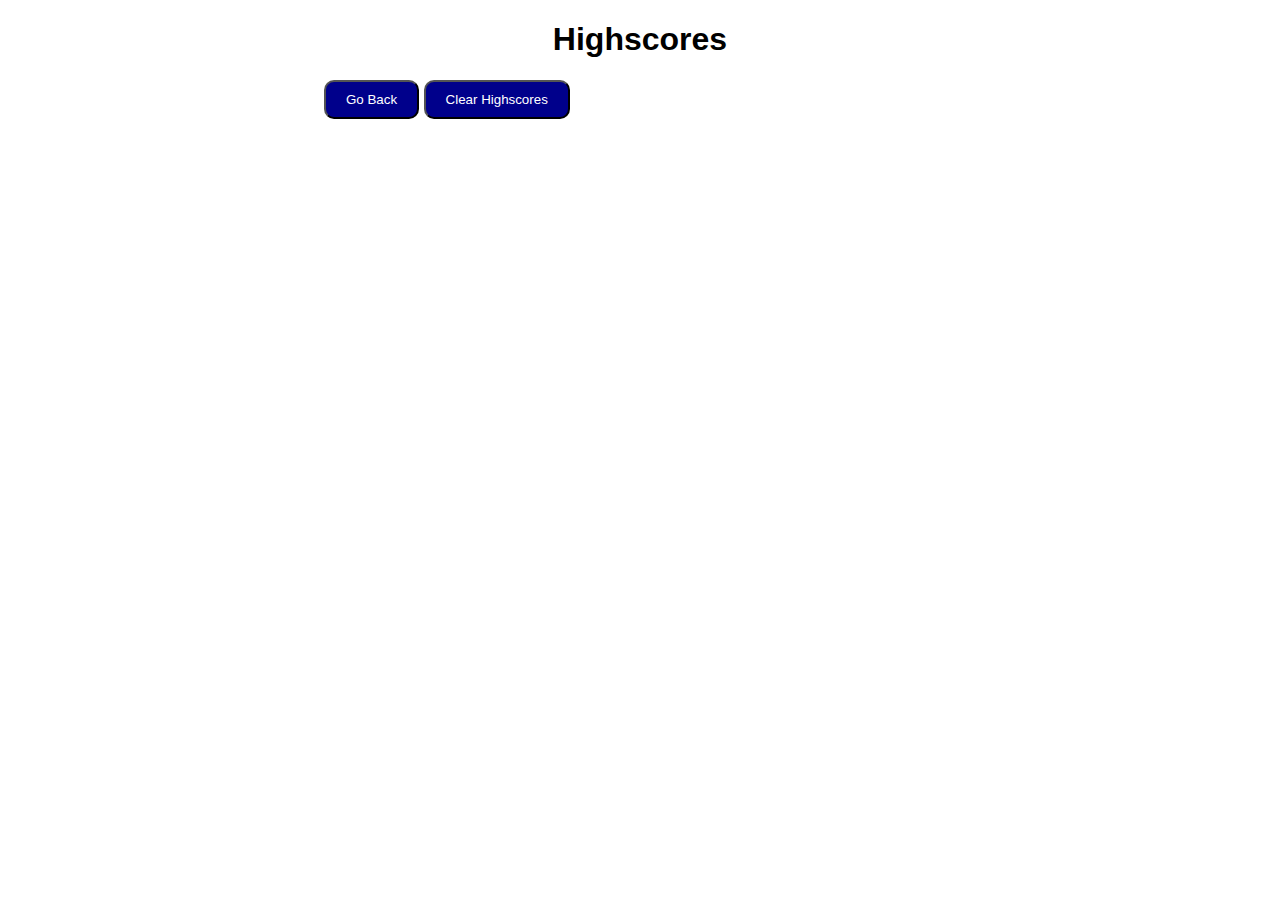
==== scorerecord.html @ 44aa88b6 "Added code to retrieve data regarding previous scores from localstorage" ====
<!DOCTYPE html>
<html lang="en">
<head>
    <meta charset="UTF-8">
    <meta name="viewport" content="width=device-width, initial-scale=1.0">
    <title>Code Quiz Highscores</title>
    <link rel="stylesheet" type="text/css" href="style.css">
</head>
<body>
    <main class="container">
        <h1>Highscores</h1>
        <ol id="highscores-list"></ol>
        <a href="index.html">
            <button class="button">Go Back</button>
        </a>
        <button class="button" id="clear-highscores">Clear Highscores</button>
    </main>
    
    <script type="text/javascript" src="scorerecord.js"></script>
</body>
</html>
---- style.css ----
* {
    box-sizing: border-box;
}

body {
    font-family: Verdana, Geneva, Tahoma, sans-serif;
}

a {
    color:white;
    text-decoration: none;
}

header p {
    margin: 0;
}

.timer-area {
    float: right;
    overflow: auto;
    font-weight: bold;
}

/* wrapper */
.container {
    width: 50%;
    min-width: 400px;
    margin: 0 auto;
}

h1 {
    text-align: center;
}
/* button class */
.button {
    background: darkblue;
    color: white;
    border-radius: 10px;
    padding: 10px 20px;
}

.button:hover {
    background:yellowgreen;
}

.button:focus {
    outline: none;
}

.answer-list {
    list-style: none;
    padding: 0;
}
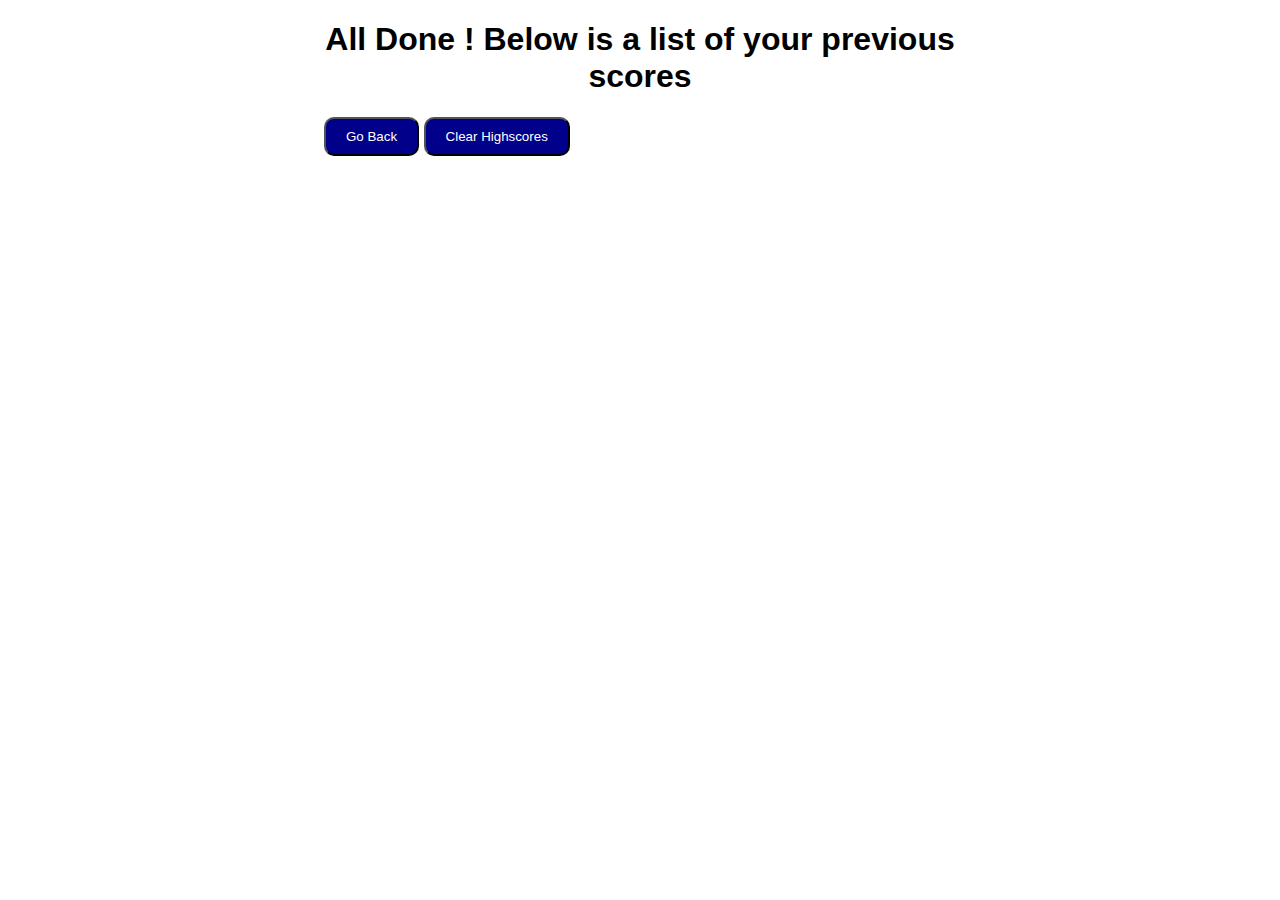
==== commit 731875a3: "Updated text headings in scorerecord.html" ====
--- a/scorerecord.html
+++ b/scorerecord.html
@@ -3,12 +3,12 @@
 <head>
     <meta charset="UTF-8">
     <meta name="viewport" content="width=device-width, initial-scale=1.0">
-    <title>Code Quiz Highscores</title>
+    <title>Score Record</title>
     <link rel="stylesheet" type="text/css" href="style.css">
 </head>
 <body>
     <main class="container">
-        <h1>Highscores</h1>
+        <h1>All Done ! Below is a list of your previous scores</h1>
         <ol id="highscores-list"></ol>
         <a href="index.html">
             <button class="button">Go Back</button>
